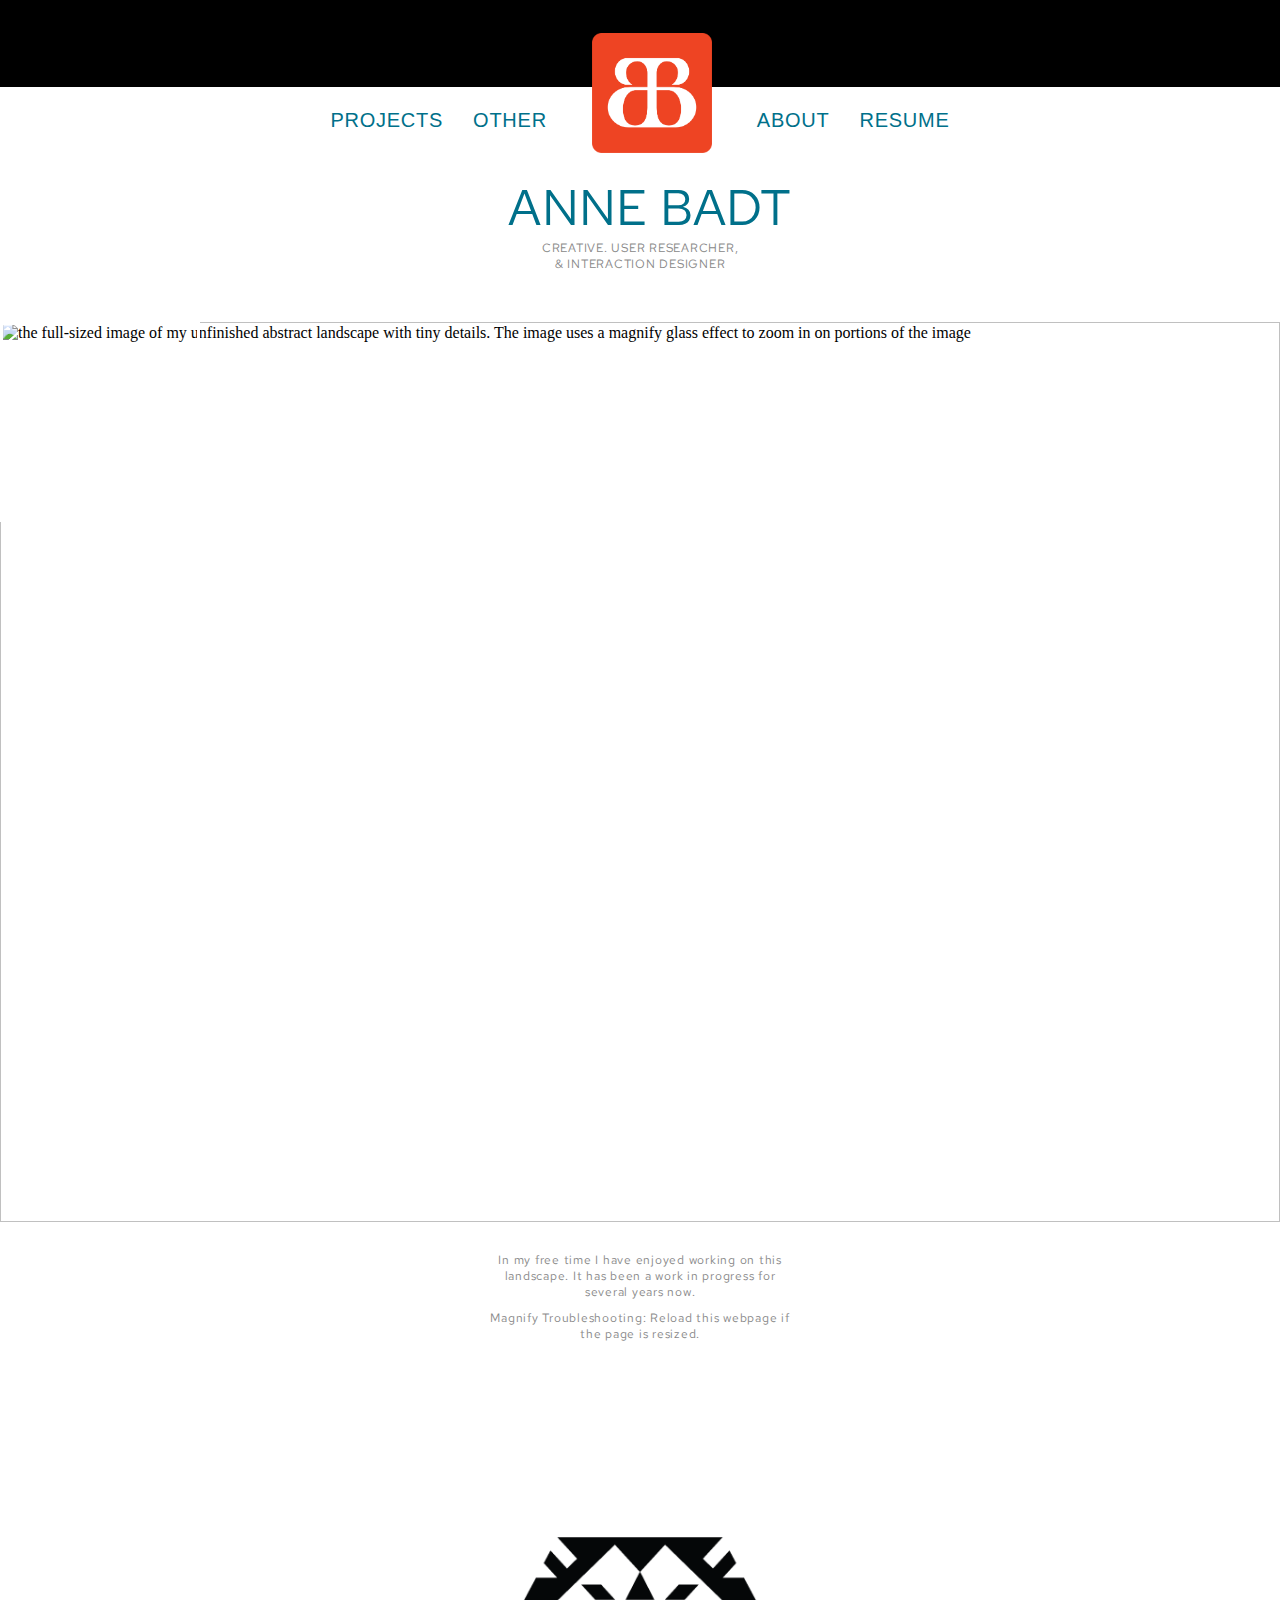
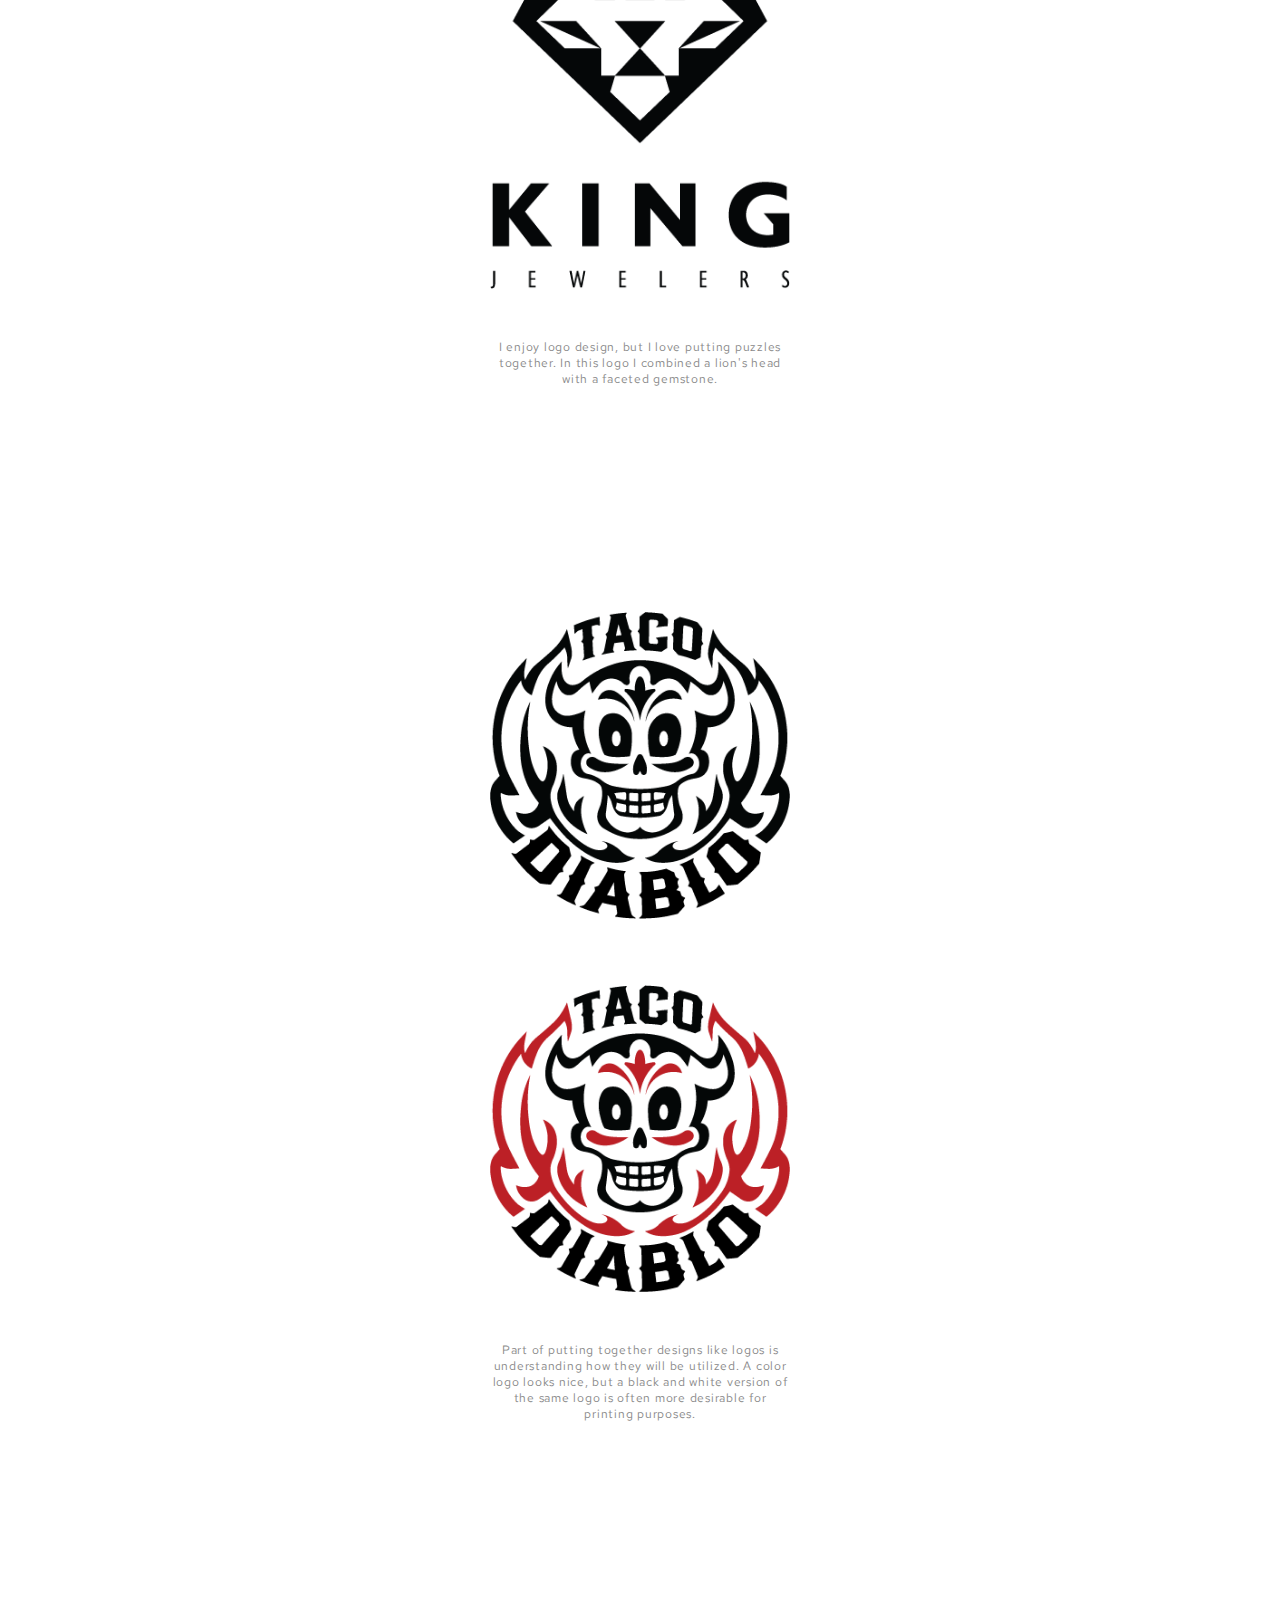
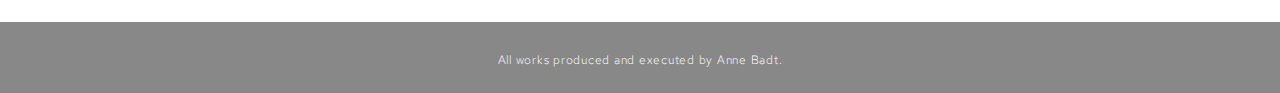
==== OtherPage/Other.html @ 602c5e5f "Add files via upload" ====
<html lang="en">
  <head>
    <meta charset="UTF-8" />
    <meta http-equiv="X-UA-Compatible" content="IE=edge" />
    <meta name="viewport" content="width=device-width, initial-scale=1.0" />
    <title>Anne Badt's Portfolio</title>
    <link rel="stylesheet" href="style.css" />
    <link rel="preconnect" href="https://fonts.googleapis.com">
    <link href="https://fonts.googleapis.com/css2?family=Red+Hat+Text:wght@300;400;500;600&display=swap" rel="stylesheet">
<link rel="stylesheet" href="Hamburger.css" />

</head>
  <body>

    <!-- Menu buttons and logo -->

<div class="container">


<header>
  <nav class="navBar">

  <div style="width:100%" class="disappear">
    <ul class="nav-menu">
      <li class="nav-item">
        <a href="#" class="nav-link, disappear">a</a>
    </li>
      <li class="nav-item">
        <a href="#" class="nav-link, disappear" alt="linked menu button to Human-Computer Interaction work examples">PROJECTS</a>
      </li>
      <li class="nav-item">
        <a href="../OtherPage/Other.html" class="nav-link, disappear" alt="linked menu button to art projects I did for fun">OTHER</a>
      </li>
      <li class="nav-item">
        <a href="../AboutPage/About.html" class="nav-link, disappear" alt="linked menu button to information about me and a contact form">ABOUT</a>
      </li>
      <li class="nav-item">
        <a href="#" class="nav-link, disappear" alt="a link to a PDF of my professional resume">RESUME</a>
      </li>
    </ul>
  </div>



 <div class="hamburger" atl="A collapsible hamburger menu icon">
      <span class="bar"></span>
      <span class="bar"></span>
      <span class="bar"></span>
      <span class="bar"></span>
 </div>
</nav>

 <!-- Small Logo  -->


</header>

<div class="disappear6">
  <div class="logoBox">

  <a href="link address" class="logoSmall"><img src="./images/orangelogog.png" title="logo" class="logoShrink" alt="Anne Badt's logo that combines the shapes of a lower-case a and upper-case b" height="120px" width="120px"/></a>

  </div>
 </div>



<div id="main">




    <!-- Menu buttons and logo -->
  <div class="disappearMenu">
    <div class="containerMenu" alt="menu for website pages">
    
      <a href="#PROJECTS" class="button active" alt="linked menu button to Human-Computer Interaction work examples">PROJECTS</a>
      <a href="../OtherPage/Other.html" class="button active" alt="linked menu button to art projects I did for fun">OTHER</a>
    
      <a href="link address" class="logo"><img src="./images/orangelogog.png" title="logo" alt="Anne Badt's logo that combines the shapes of a lower-case a and upper-case b" height="120px" width="120px"/></a>
   
       <a href="../AboutPage/About.html" class="button active" alt="linked menu button to information about me and a contact form">ABOUT</a>
       <a href="#RESUME " class="button active" alt="a link to a PDF of my professional resume">RESUME</a>
    </div>
  </div>
</div>

<!-- below logo -->
<div>
<div class="centerWords">
<h1 class="header1" alt="My name Anne Badt">
    ANNE   BADT
</h1>
</div>
<p class="p1" alt="a short description of how I would describe myself as a professional">
  CREATIVE. USER RESEARCHER,
& INTERACTION DESIGNER
</p>


<!-- <div class="myImage"></div> -->
<div style="width:100%" class="disappear3">
  <div class="img-magnifier-container">
  <img src="./images/2023.png" style="width:100%" id="myimage" alt="the full-sized image of my unfinished abstract landscape with tiny details. The image uses a magnify glass effect to zoom in on portions of the image">
</div>
</div>

<div style="width: 100%" class="appear3">
  <img src="./images/tree.png" style="width:100%" alt="a part of my large abstract landscape image showing a tree meant for smartphone screens">
</div>

<p class="descriptionLandscape" alt="  In my free time I have enjoyed working on this landscape. It has been a work in progress for several years now.
">
  In my free time I have enjoyed working on this landscape. It has been a work in progress for several years now.
  </p>




  <p class="warning" class="disappear4" alt="a message that addresses how to solve problems with the magnifying effect being used on the full landscape image">
    Magnify Troubleshooting: Reload this webpage if the page is resized.
    </p>



<img src="./images/king.png" title="lion" alt="King Jewelers' geometric logo" class="Lion"/>

<p class="description">
  I enjoy logo design, but I love putting puzzles together. In this logo I combined a lion's head with a faceted gemstone.
</p>
 
<img src="./images/tacologos40.png" title="taco" alt="Taco Diablo's flaming horned skull logos in color and black and white" class="tacos"/>   

<p class="description">
Part of putting together designs like logos is understanding how they will be utilized. A color logo looks nice, but a black and white version of the same logo is often more desirable for printing purposes.
</p>

<div class="containerBottom">
<p class="proclamation" alt="a proclamation stating I designed and executed every project on this page by myself.">
  All works produced and executed by Anne Badt.
</p>
</div>





</div>





<script src="index.js"></script>

<!-- container end div -->
</div>

</body>
  
</html>
---- OtherPage/style.css ----
* {
  margin: 0;
  padding: 0;
}

.containerMenu {
  /* get rid of display: flex */
  display: flex;
  flex-direction: row;
  justify-content: center;
  width: 100%;
  margin-bottom: 17px;
}

.button {
  font-family: "Red Hat display", sans-serif;
  color: #00708a;
  font-weight: 500;
  font-size: 20px;
  text-decoration: none;
  line-height: 3.3;
  letter-spacing: 0.75px;
  padding-right: 15px;
  padding-left: 15px;
}

/* selected link */
.button .hover {
  color: #50bc87;
  font-weight: 600;
}

/* top orange logo (needs to be centered) */
.logo {
  padding-right: 30px;
  padding-left: 30px;
  position: relative;
  display: flex;
  top: -54px;
  z-index: 4;
}


.centerWords {
  display: block;
  width: 70%;
    margin-left: auto;
    margin-right: auto;
}


/* Header 1 Anne Badt (needs to be moved up)*/
.header1{
  font-family: 'Red Hat Text', sans-serif;
  color: #00708A;
  font-weight: 400;
  font-size: 50px;
  letter-spacing: .25px;
  display: flex;
  flex-direction: row;
  justify-content: center;
  position: relative;
  top: -50px;
  text-align: center;
  width: 100%;
  
  }

.p1 {
  font-family: "Red Hat Text", sans-serif;
  color: #888888;
  font-weight: 400;
  font-size: 12px;
  letter-spacing: 0.75px;
  margin: 0 auto !important;
  max-width: 25ch;
  text-align: center;
  position: relative;
  top: -50px;
}

.description {
  font-family: "Red Hat Text", sans-serif;
  color: #888888;
  font-weight: 400;
  font-size: 12px;
  letter-spacing: 0.75px;
  margin: 0 auto !important;
  text-align: center;
  position: relative;
  padding-top: 30px;
  padding-bottom: 170px;
  max-width: 300px;
}

.descriptionLandscape {
  font-family: "Red Hat Text", sans-serif;
  color: #888888;
  font-weight: 400;
  font-size: 12px;
  letter-spacing: 0.75px;
  margin: 0 auto !important;
  text-align: center;
  position: relative;
  padding-top: 30px;
  max-width: 300px;
}

.findList {
  font-family: "Red Hat Text", sans-serif;
  color: #888888;
  font-weight: 400;
  font-size: 12px;
  letter-spacing: 0.75px;
  margin: 0 auto !important;
  text-align: center;
  position: relative;
  padding-top: 30px;
  max-width: 300px;
}

.warning {
  font-family: "Red Hat Text", sans-serif;
  color: #888888;
  font-weight: 400;
  font-size: 12px;
  letter-spacing: 0.75px;
  margin: 0 auto !important;
  text-align: center;
  position: relative;
  max-width: 300px;
  padding-bottom: 170px;
  padding-top: 10px;
}

/* fit screen images*/
.myImage {
  background-image: url(./images/2023.png);
  margin: 1em auto;
  background-size: 100% 100%;
}

.disappear3 {
  display: block;
}

.appear3 {
  display: none;
}

@media (max-width: 500px) {
  .myImage {
    background-image: url(./images/tree.png);
  }

  .disappear3 {
    display: none;
  }

  .appear3 {
    display: block;
  }
}

.tacos {
  padding-top: 25px;
  padding-bottom: 25px;
  object-fit: contain;
  display: block;
  margin-left: auto;
  margin-right: auto;
  width: 100%;
  max-width: 300px;
}

.lion {
  padding-top: 25px;
  padding-bottom: 25px;
  object-fit: contain;
  max-width: 300px;
  display: block;
  margin-left: auto;
  margin-right: auto;
  width: 100%;
}

.description {
  font-family: "Red Hat Text", sans-serif;
  color: #888888;
  font-weight: 400;
  font-size: 12px;
  letter-spacing: 0.75px;
  margin: 0 auto !important;
  /* inline-size: 300px; */
  overflow-wrap: break-word;
  text-align: center;
  padding-top: 25px;
  padding-bottom: 200px;
}



.img-magnifier-container {
  position: relative;
}

.img-magnifier-glass {
  position: absolute;
  border: 3px solid #ffffff;

  cursor: none;
  /*Set the size of the magnifier glass:*/
  width: 200px;
  height: 200px;
}

.disapear4 {
  display: block;
}

.appear4 {
  display: block;
}

@media (max-width: 500px) {
  .warning {
    position: block;
    visibility: hidden;
  }
}

.proclamation {
  font-family: "Red Hat Text", sans-serif;
  color: #ffffff;
  font-weight: 200;
  font-size: 12px;
  letter-spacing: 0.75px;
  margin: 0 auto !important;
  text-align: center;
  position: relative;
  padding-top: 30px;
  /* max-width: 300px; */
  padding-bottom: 25px;
  background-color: #888888;
  /*
  text-transform: uppercase;
  */
}

.button:focus {
  color: #ee4423;
}

/*
.containerBottom {
  height: 150px;
  background-color: #888888;
  width: 100%;
}
*/

.container {
  width: 100%;
}

.header {
  width: 100%;
}


@media (max-width: 1061px) {
  .disappearMenu {
      display: none;
  }
}

.logoBox {
  background-color: white;
  display: flex;
  flex-direction: column;
  color: white;
  position: relative;
  justify-content: center;
  top: -54px;

}

.logoSmall {
  display: block;
  margin-left: auto;
  margin-right: auto;
  margin-bottom: 15px;
  z-index: 4;
 
}

@media (min-width: 1061px) {
  .disappear6 {
      display: none;
  }
}


@media (min-width: 1061px) {
  .header1 {
      left: 10px;
  }
}

@media (max-width: 418px) {
  .header1 {
    font-size: 35px;
    letter-spacing: .25px;
  }
}  


@media (max-width: 418px) {
  .logoShrink {
  height: 100px;
  width: 100px;
  margin-top: 8px;
  }
}
---- OtherPage/Hamburger.css ----
* {
    padding:0;
    margin: 0;
    box-sizing: border-box;
}

header {
    background-color: #50BC87;
}

li {
    list-style: none;
}

a {
    color: white;
    text-decoration: none;
}

.navbar {
    min-height: 87px;
    display: flex;
    justify-content: space-between;
    align-items: center;
    padding: 0 24px;
    background-color: #000000;
    position: relative;
    z-index: 3;
    

}
/* I can't put display: none */
.nav-menu {
    font-family: 'Red Hat Text', sans-serif;
    letter-spacing: .25px;
    font-weight: 400;
    display: flex;
    justify-content: space-between;
    align-items: center;
    gap: 60px;
    z-index: 1000;
    position: absolute;
   
}

.nav-branding {
    font-size: 2rem;
}

.nav-link {
    transition: 0.7s ease;
}
.nav-link:hover {
color: #50BC87;
}

.nav-link:focus {
    color: #EE4423;
    }

.hamburger {
    display: none;
    cursor: pointer;
    
}
/* this is the x in the corner */
.bar {
    display: block;
    width: 27px;
    height: 3px;
    margin: 5px auto;
    -webkit-transition: all 0.3s ease-in-out;
    transition: all 0.3s ease-in-out;
    background-color: white;
}

@media(max-width: 1060px) {
    .hamburger {
        display: block;
    }
.hamburger.active .bar:nth-child(2){
    opacity: 0;
}
.hamburger.active .bar:nth-child(1){
    transform: translateY(8px) rotate(45deg);
}
.hamburger.active .bar:nth-child(3){
    transform: translateY(-8px) rotate(-45deg);
}


/* may not want this fixed */
.nav-menu {
position: flex;
left: -100%;
top: 87px;
gap: 0px;
flex-direction: column;
background-color: black;
width: 100%;
text-align: center;
transition: 0.3s;
offset-distance: 1070px;

}

.nav-item {
    margin: 30px 0;
}

.nav-menu.active {
    left: 0;
}




}


.disapear {
    display: block;
    
  }
  
  .appear {
    display: block;
  }

  @media (min-width: 1060px) {
    .nav-item {
        position: block;
        visibility: hidden;
    }
  }
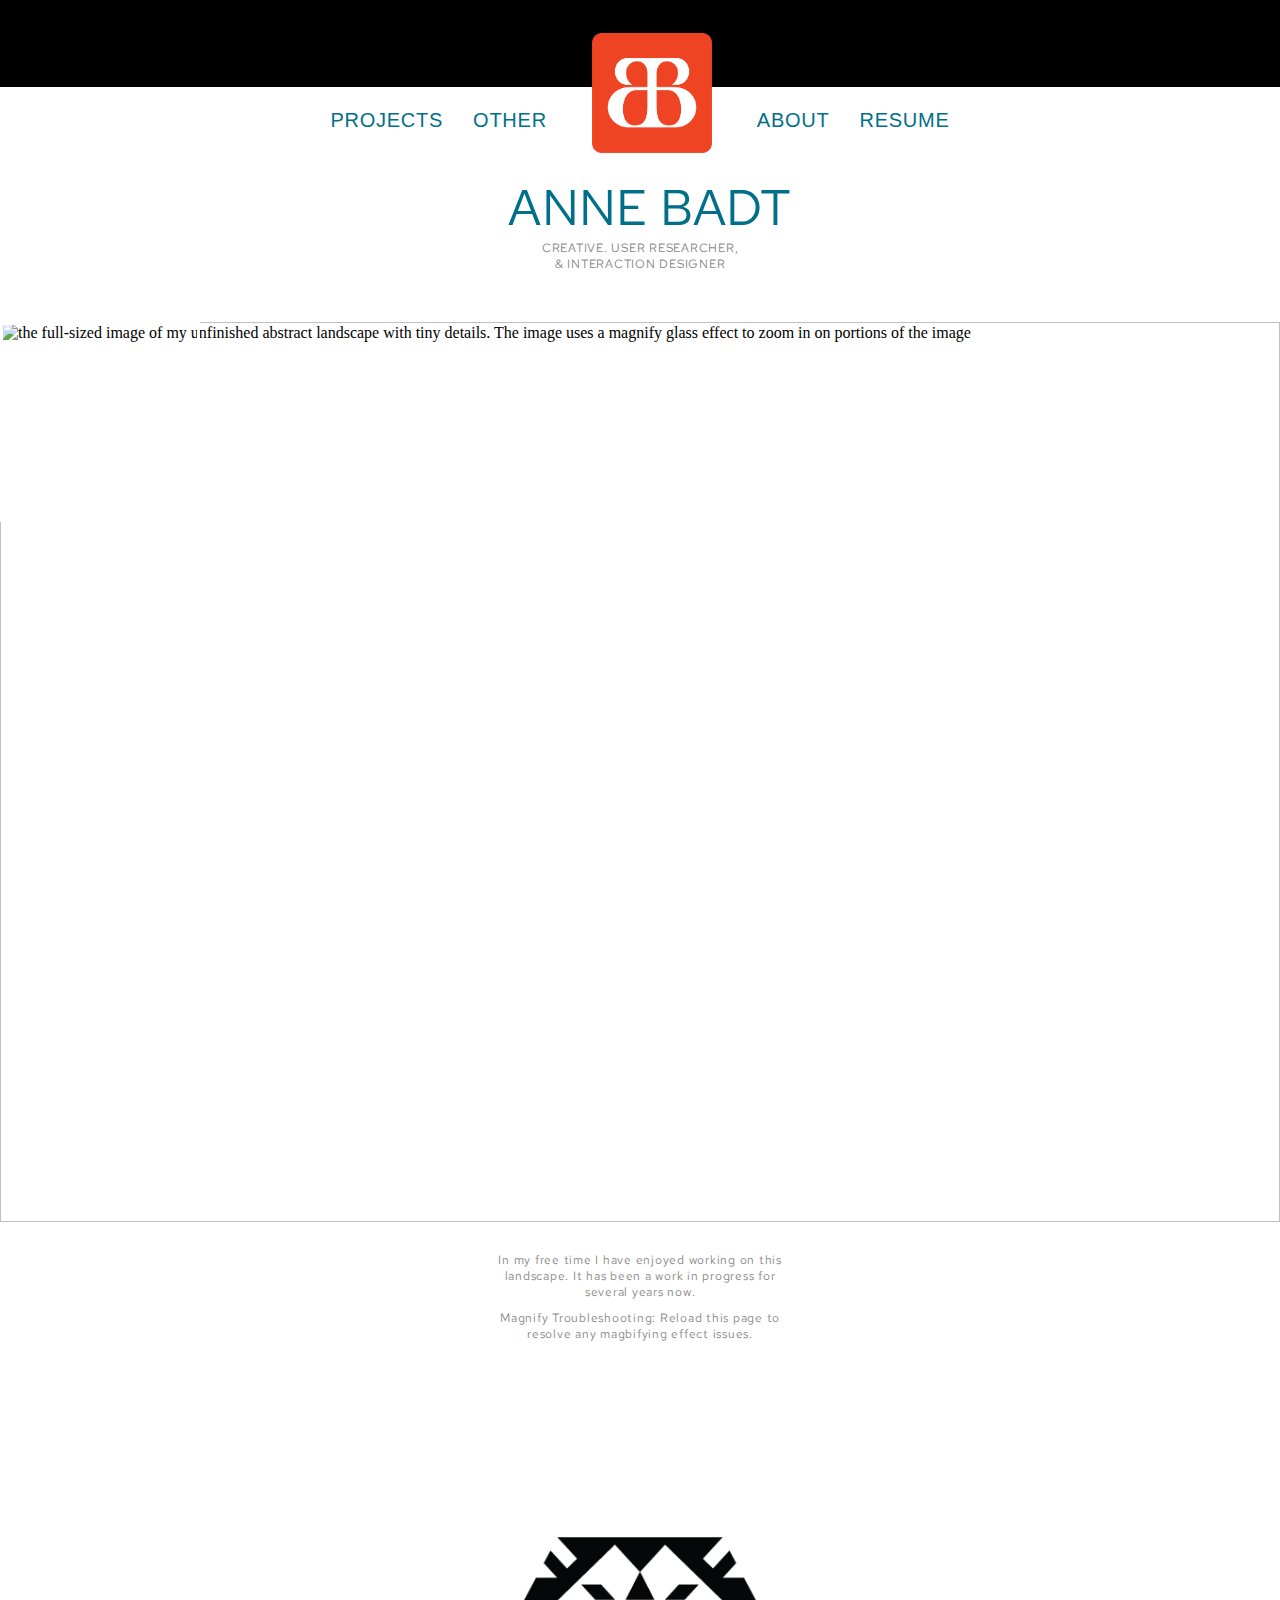
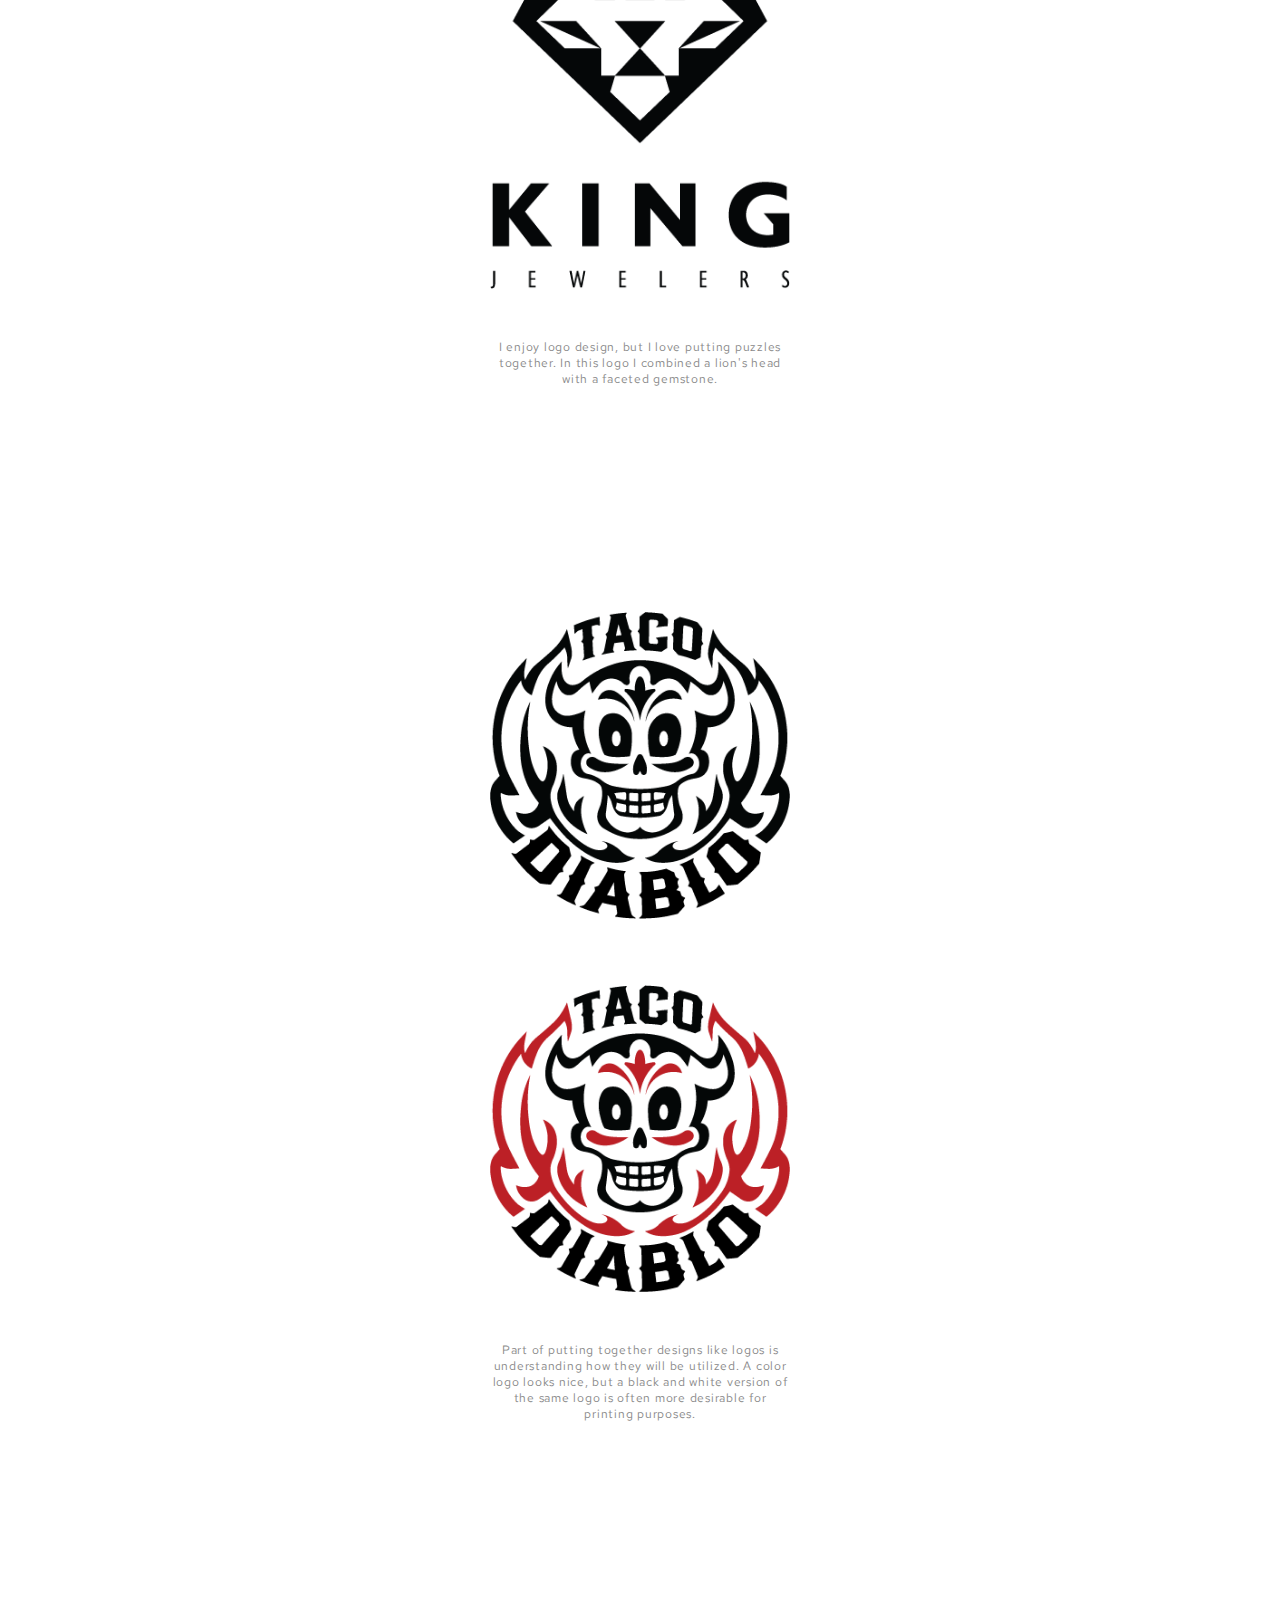
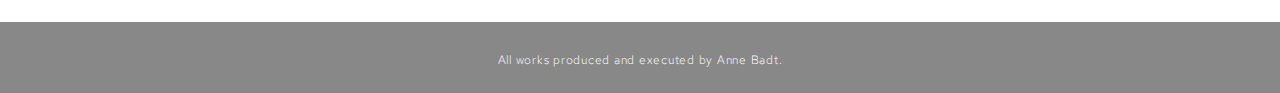
==== commit 53b9a392: "Update Other.html" ====
--- a/OtherPage/Other.html
+++ b/OtherPage/Other.html
@@ -119,7 +119,7 @@
 
 
   <p class="warning" class="disappear4" alt="a message that addresses how to solve problems with the magnifying effect being used on the full landscape image">
-    Magnify Troubleshooting: Reload this webpage if the page is resized.
+    Magnify Troubleshooting: Reload this page to resolve any magbifying effect issues.
     </p>
 
 
@@ -159,4 +159,4 @@
 
 </body>
   
-</html>+</html>
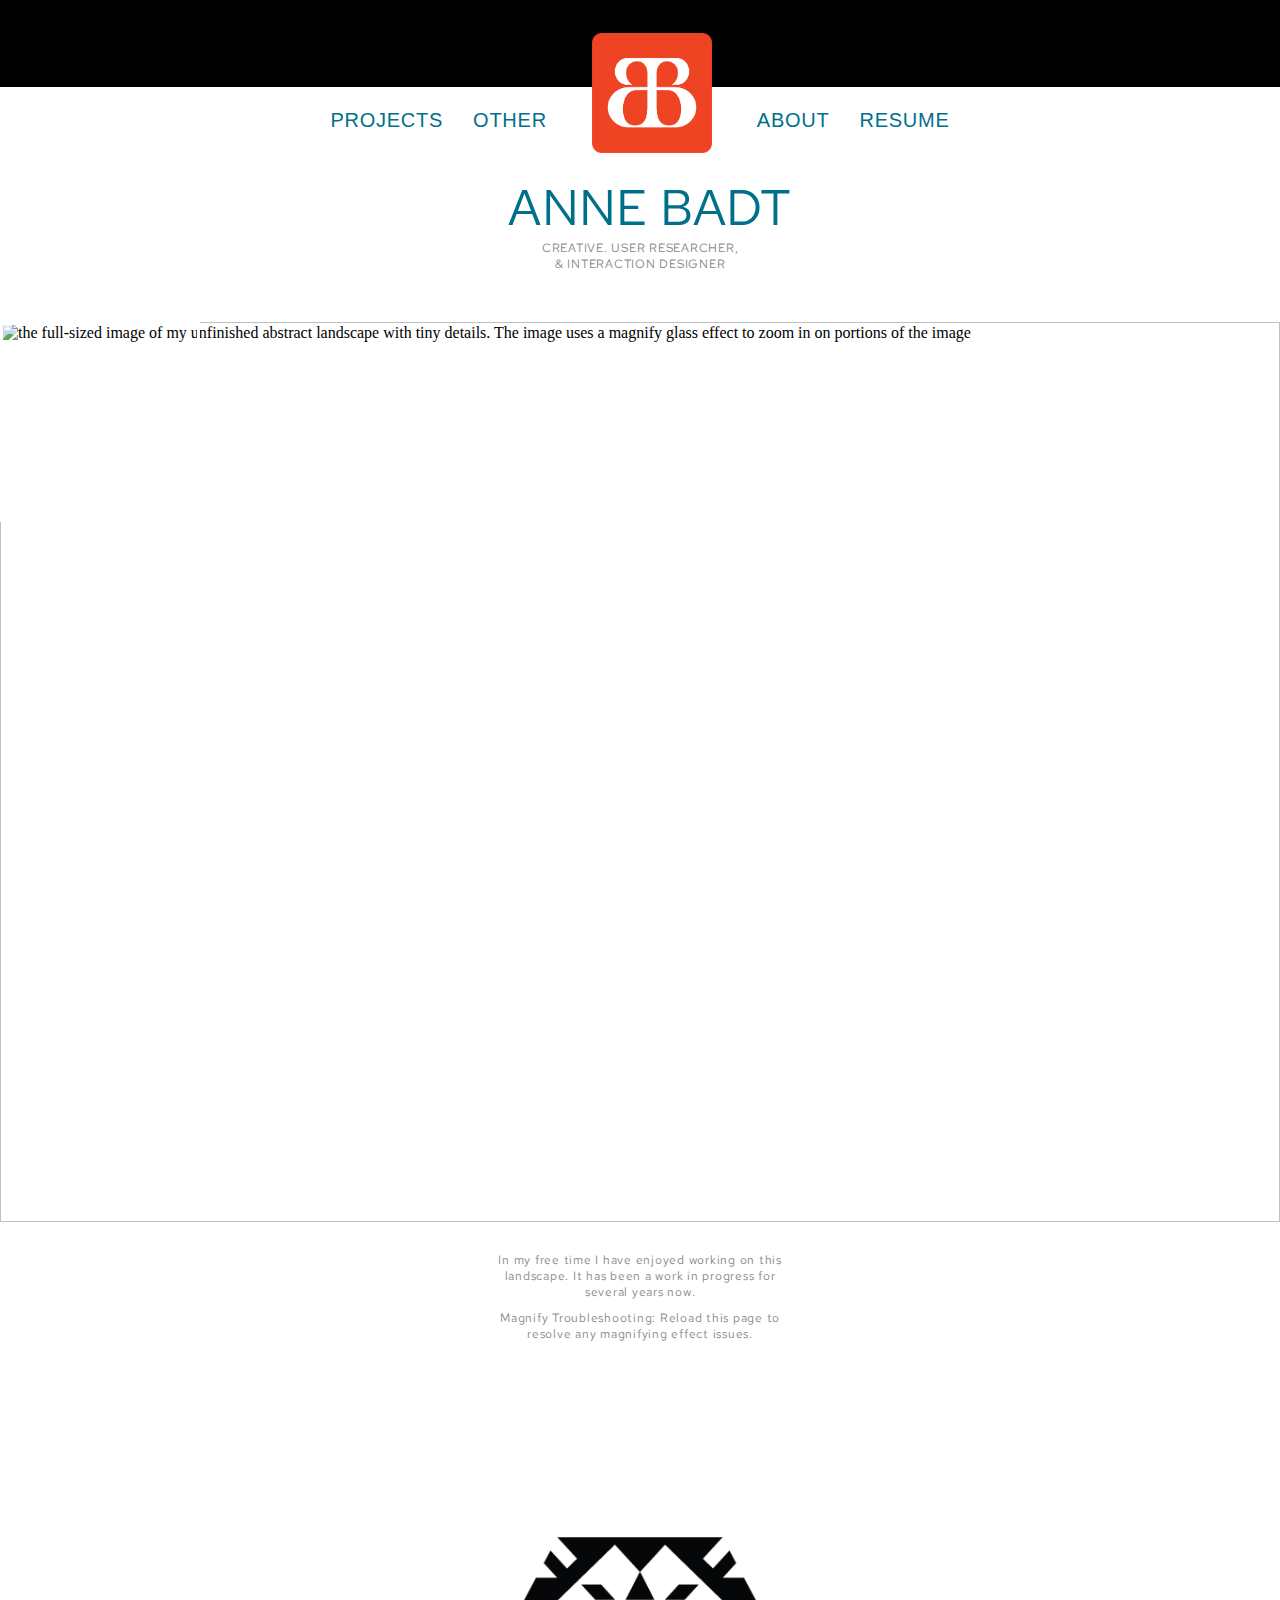
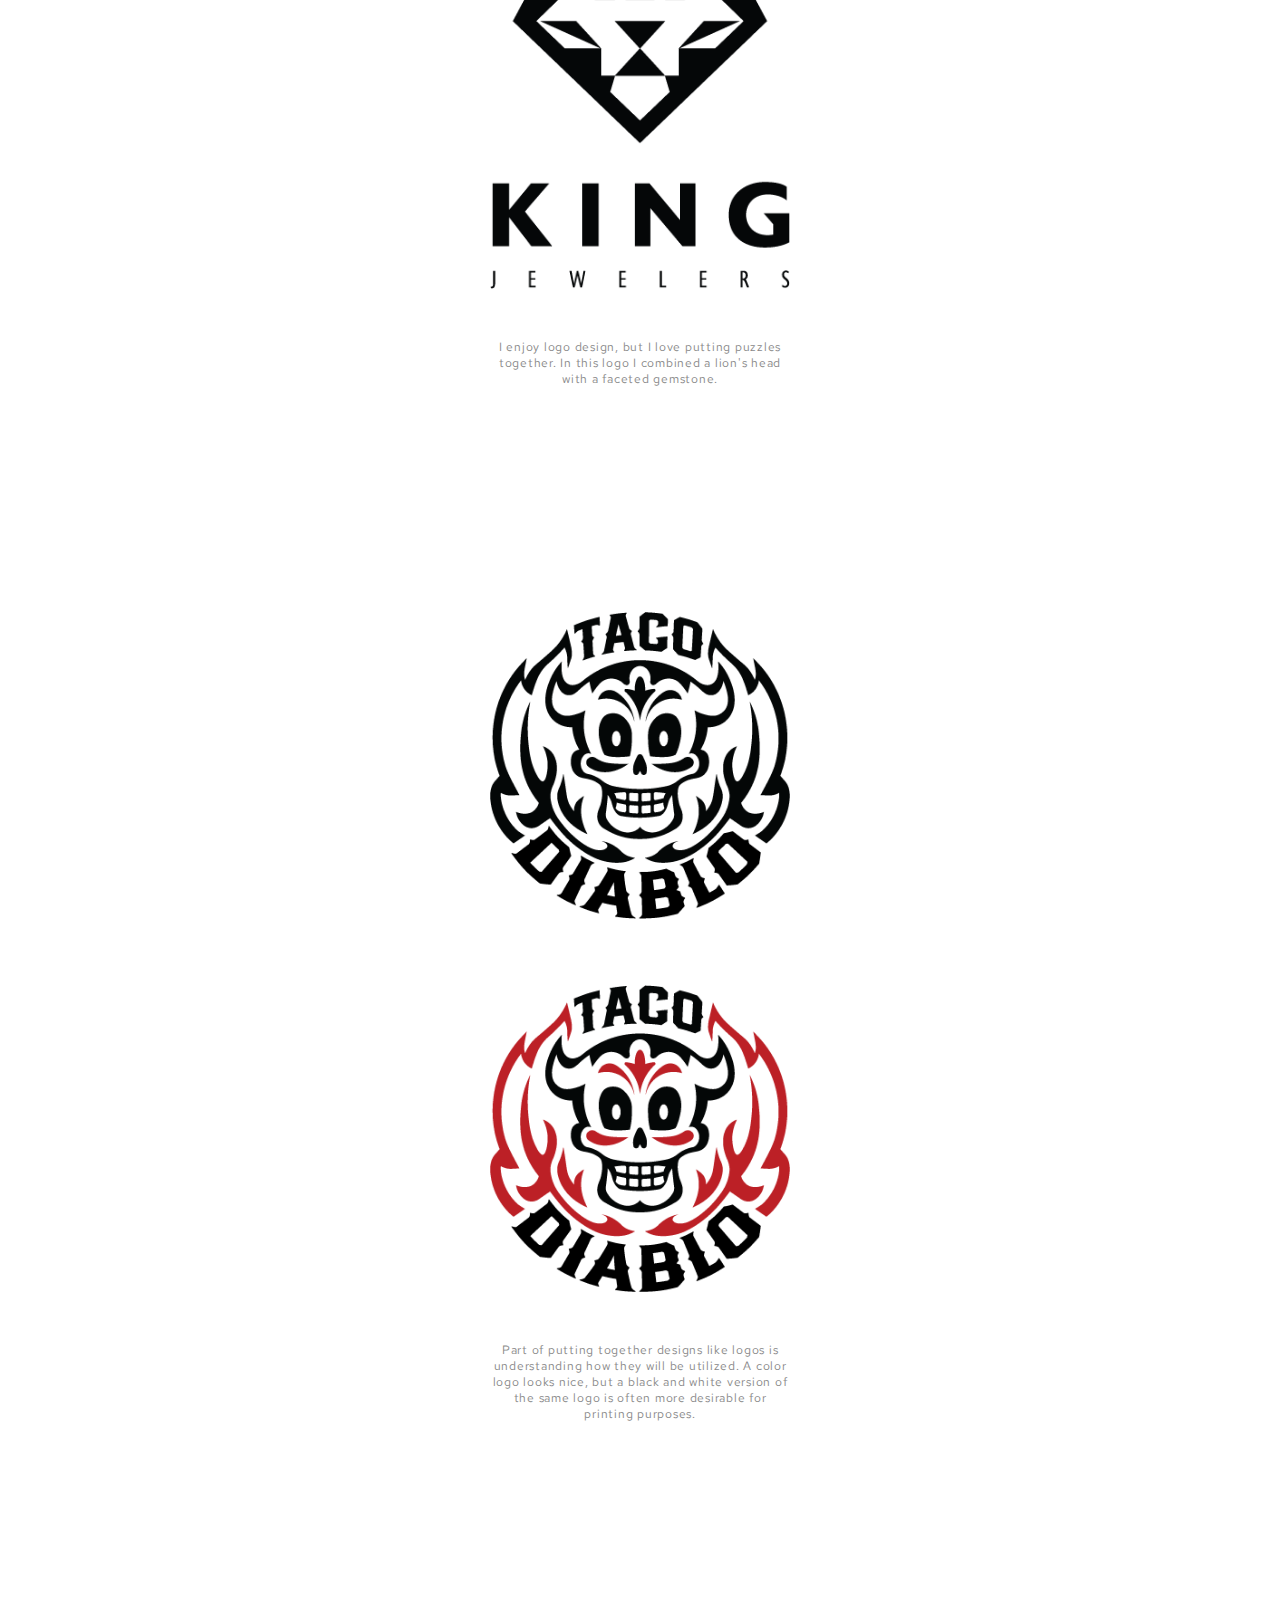
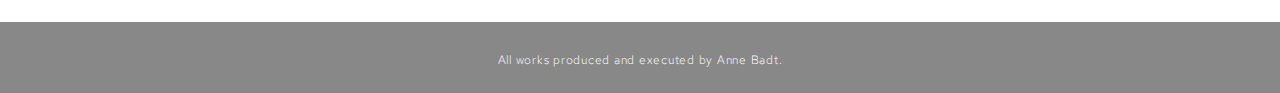
==== commit dc44d0d7: "Update Other.html" ====
--- a/OtherPage/Other.html
+++ b/OtherPage/Other.html
@@ -119,7 +119,7 @@
 
 
   <p class="warning" class="disappear4" alt="a message that addresses how to solve problems with the magnifying effect being used on the full landscape image">
-    Magnify Troubleshooting: Reload this page to resolve any magbifying effect issues.
+    Magnify Troubleshooting: Reload this page to resolve any magnifying effect issues.
     </p>
 
 
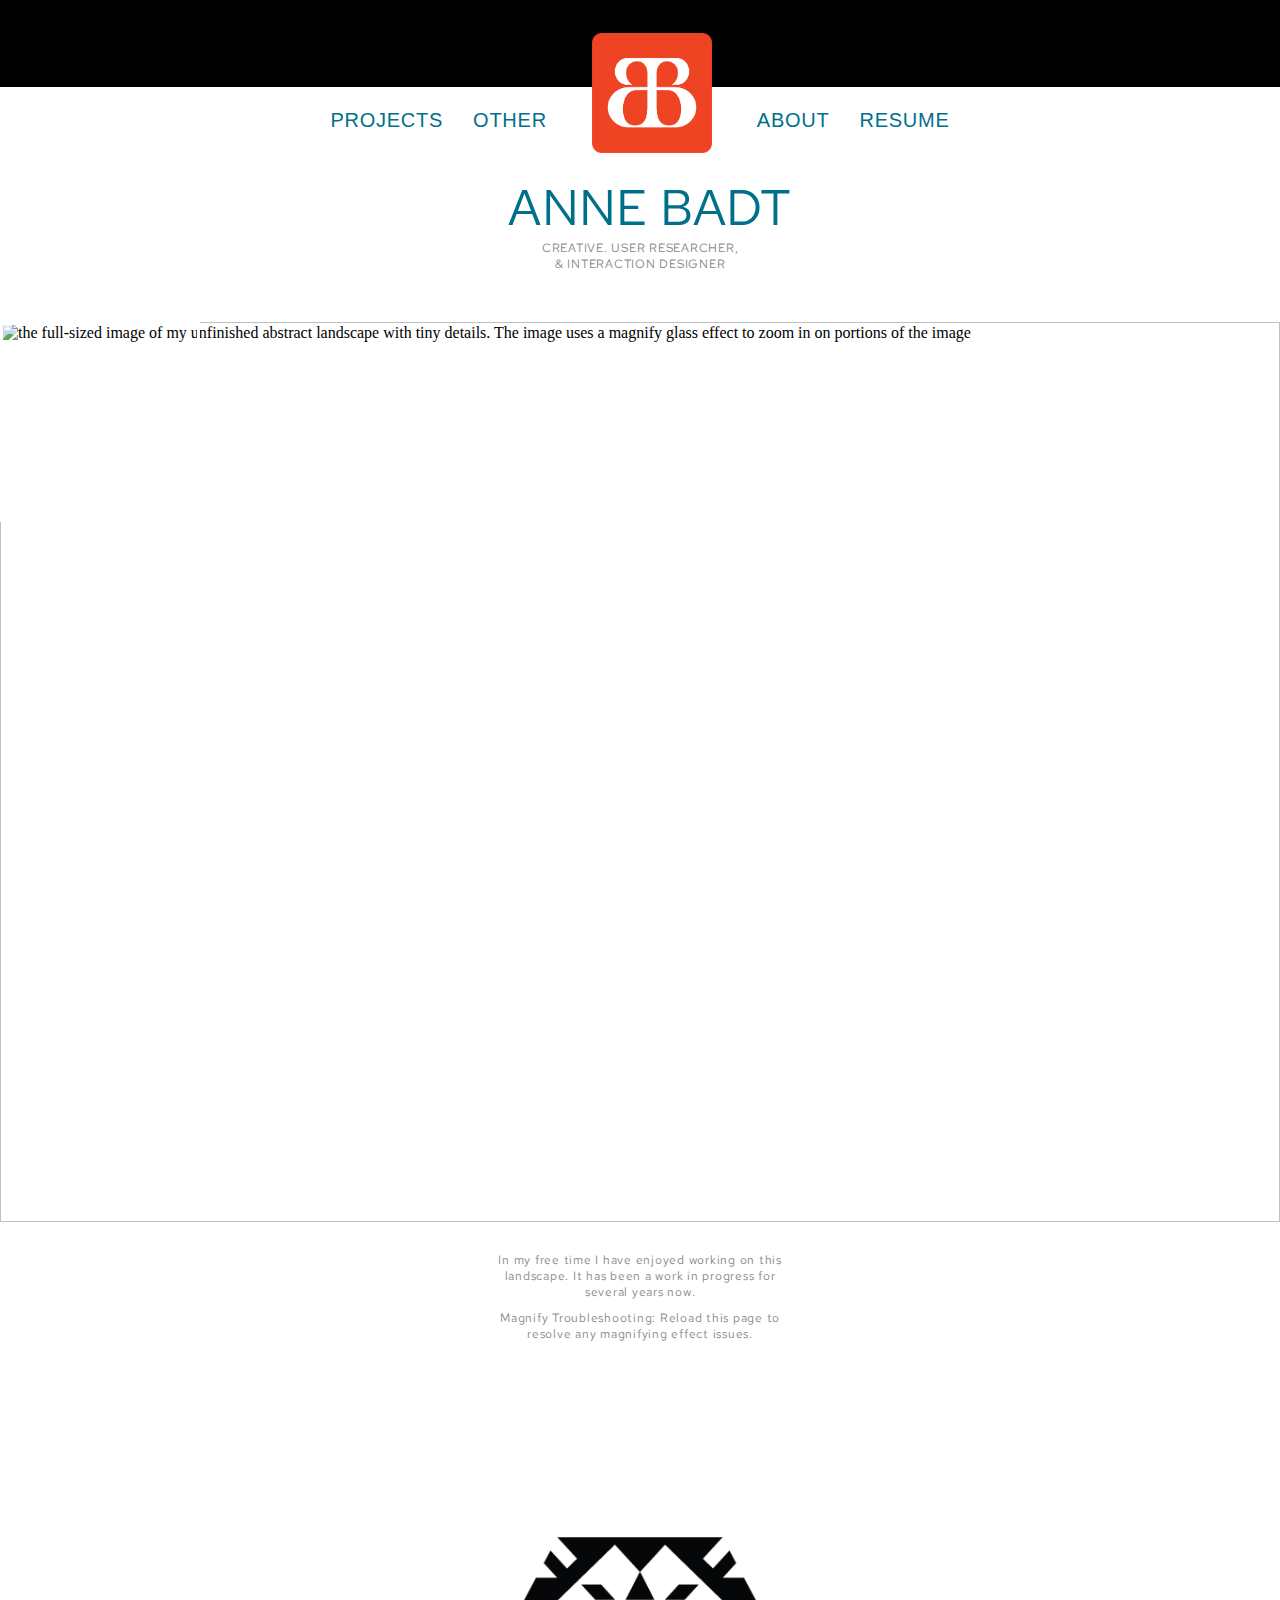
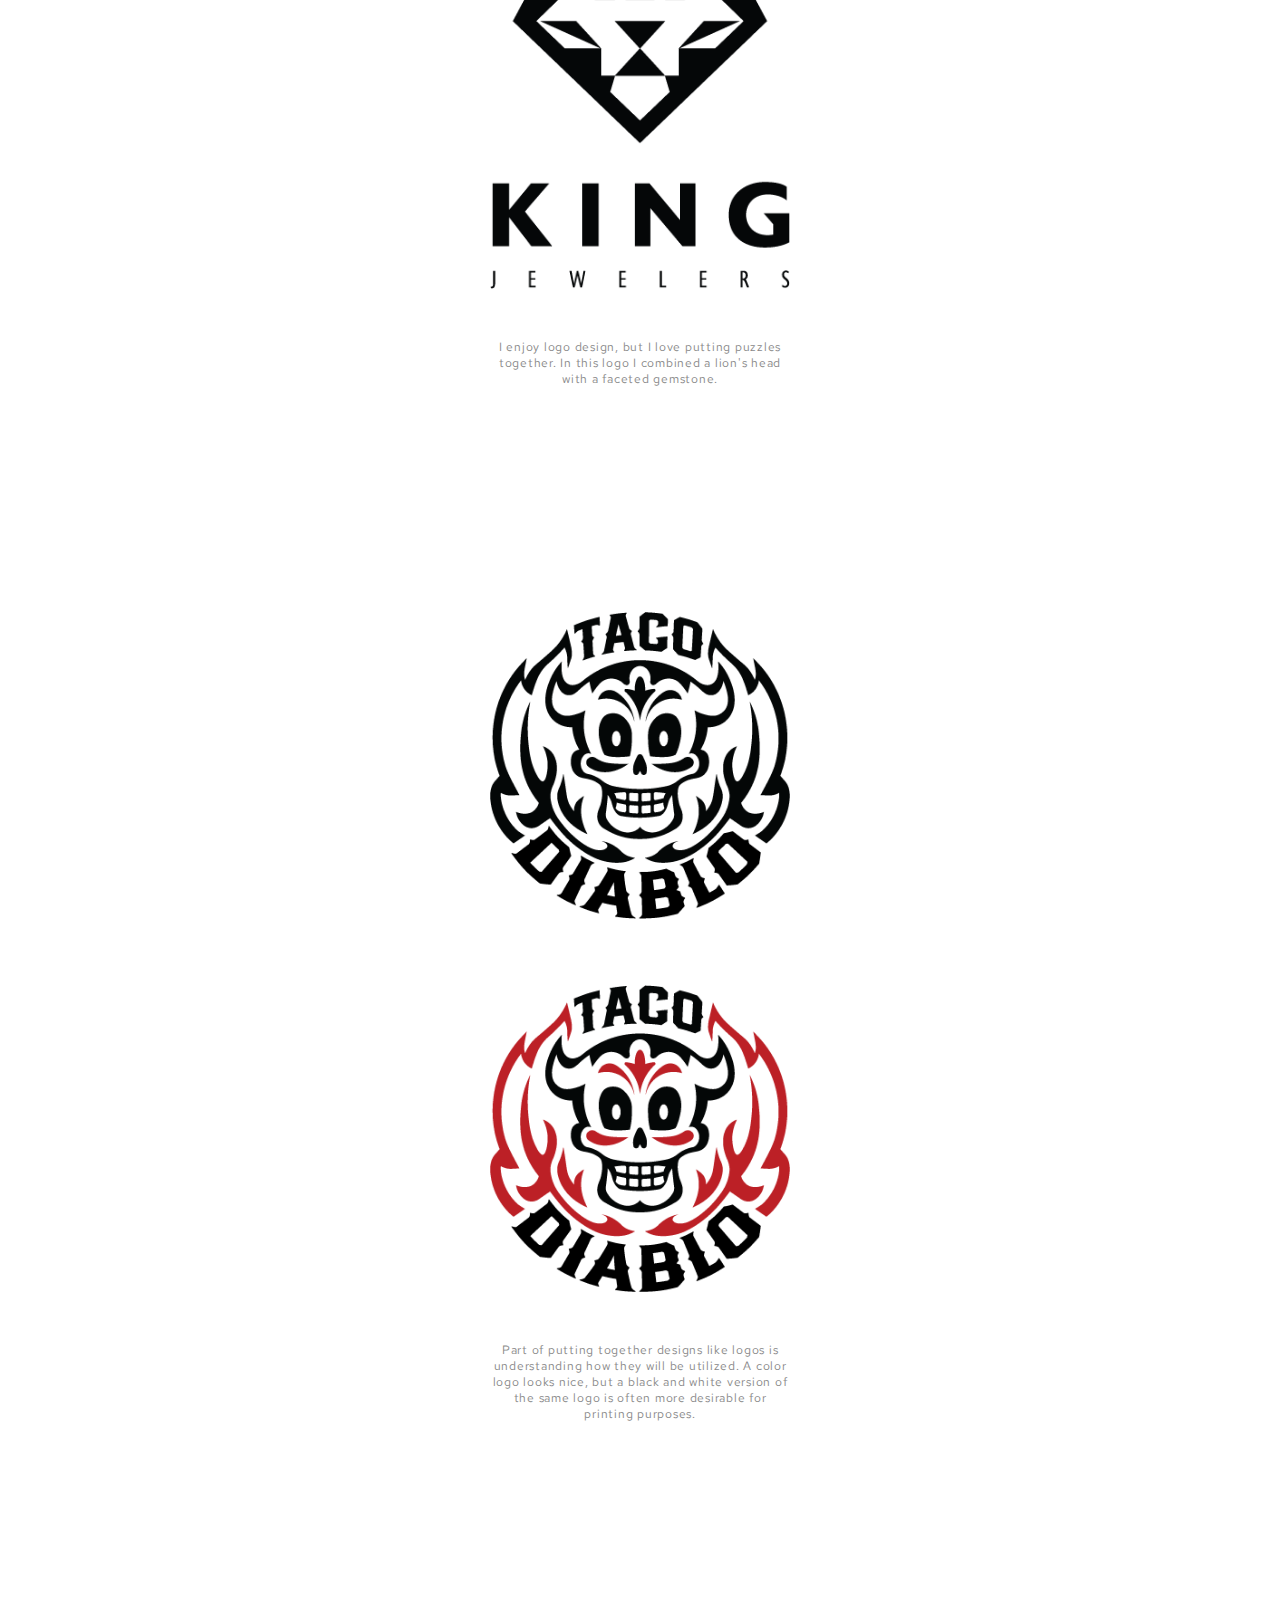
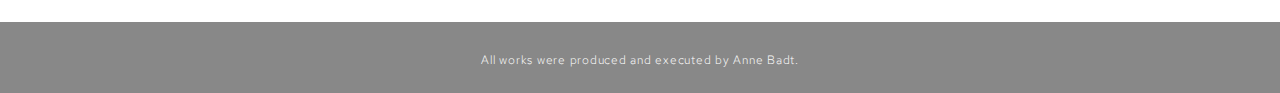
==== commit 5893ad6d: "Update Other.html" ====
--- a/OtherPage/Other.html
+++ b/OtherPage/Other.html
@@ -138,7 +138,7 @@
 
 <div class="containerBottom">
 <p class="proclamation" alt="a proclamation stating I designed and executed every project on this page by myself.">
-  All works produced and executed by Anne Badt.
+  All works were produced and executed by Anne Badt.
 </p>
 </div>
 
